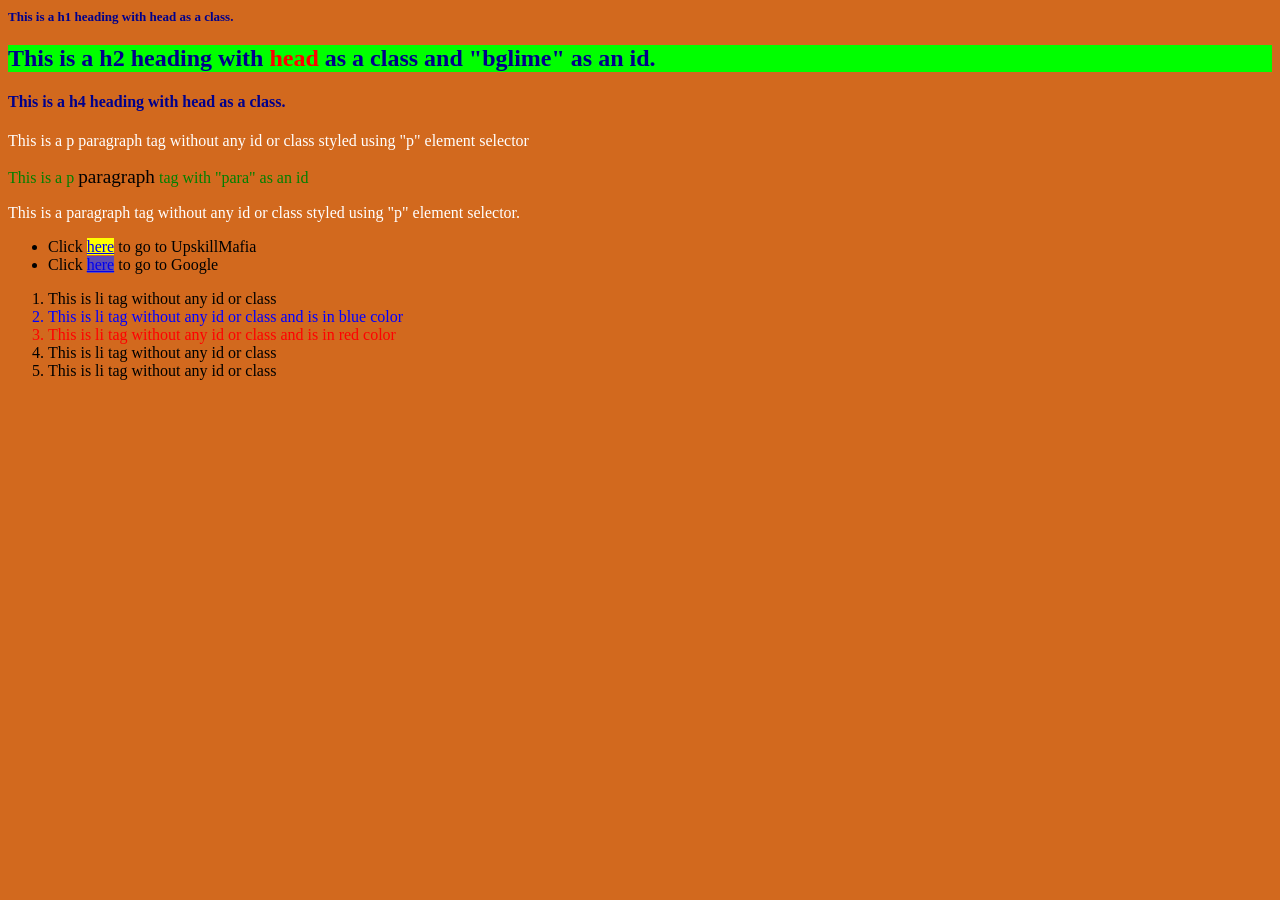
==== Task3/index.html @ ebcd9f63 ""task3: done, 1st attempt" Co-authored-by: Copilot <copilot@github.com>" ====
<!DOCTYPE html>
<html lang="en">
<head>
    <meta charset="UTF-8">
    <meta name="viewport" content="width=device-width, initial-scale=1.0">
    <title>Task 3 CSS</title>
    <link rel="stylesheet" href="style.css">
</head>
<body>
    <h1 class="head">This is a h1 heading with head as a class.</h1>
    <h2 id="bglime" class="head">This is a h2 heading with <span id="headInH2">head</span> as a class and "bglime" as an id.</h2>
    <h4 class="head">This is a h4 heading with head as a class.</h4>

    <p>This is a p paragraph tag without any id or class styled using "p" element selector</p>
    <p id="para">This is a p <span id="paraInP2"        >paragraph</span> tag with "para" as an id</p>
    <p>This is a paragraph tag without any id or class styled using "p" element selector.</p>

    <!-- <ul>
        <li>Click <span id="here1InList"><a href="https://upskillmafia.com/">here</a></span> to go to UpskillMafia</li>
        <li>Click <span id="here2InList"><a href="https://google.com/">here</a></span> to go to Google</li>
    </ul> -->

    <ul>
        <section>
            <li>Click <span><a href="https://upskillmafia.com/">here</a></span> to go to UpskillMafia</li>
            <article>
                <li>Click <span><a href="https://google.com/">here</a></span> to go to Google</li>
            </article>
        </section>
    </ul>

    <ol>
        <li>This is li tag without any id or class</li>
        <section>
            <li>This is li tag without any id or class and is in blue color</li>
        </section>
        <article>
            <li>This is li tag without any id or class and is in red color</li>
        </article>
        <li>This is li tag without any id or class</li>
        <li>This is li tag without any id or class</li>
    </ol>
    
</body>
</html>
---- Task3/style.css ----
body{
    background-color: chocolate;
}

.head{
    color: darkblue;
}

h1{
    font-size: small;
}

/* h2, h4{
    font-size: larger;
} */

#bglime{
    background-color: lime;
}

p{
    color: white;
}

#headInH2{
    color: red;
}

#para{
    color: green;
}

#paraInP2{
    color: black;
    font-size: larger;
}

ul > section > li > span{
    background-color: yellow;
}

ul > section > article > li > span{
    background-color: rgb(96, 77, 179);
}

ol > section > li{
    color: blue;
}

ol > article > li{
    color: red;
}
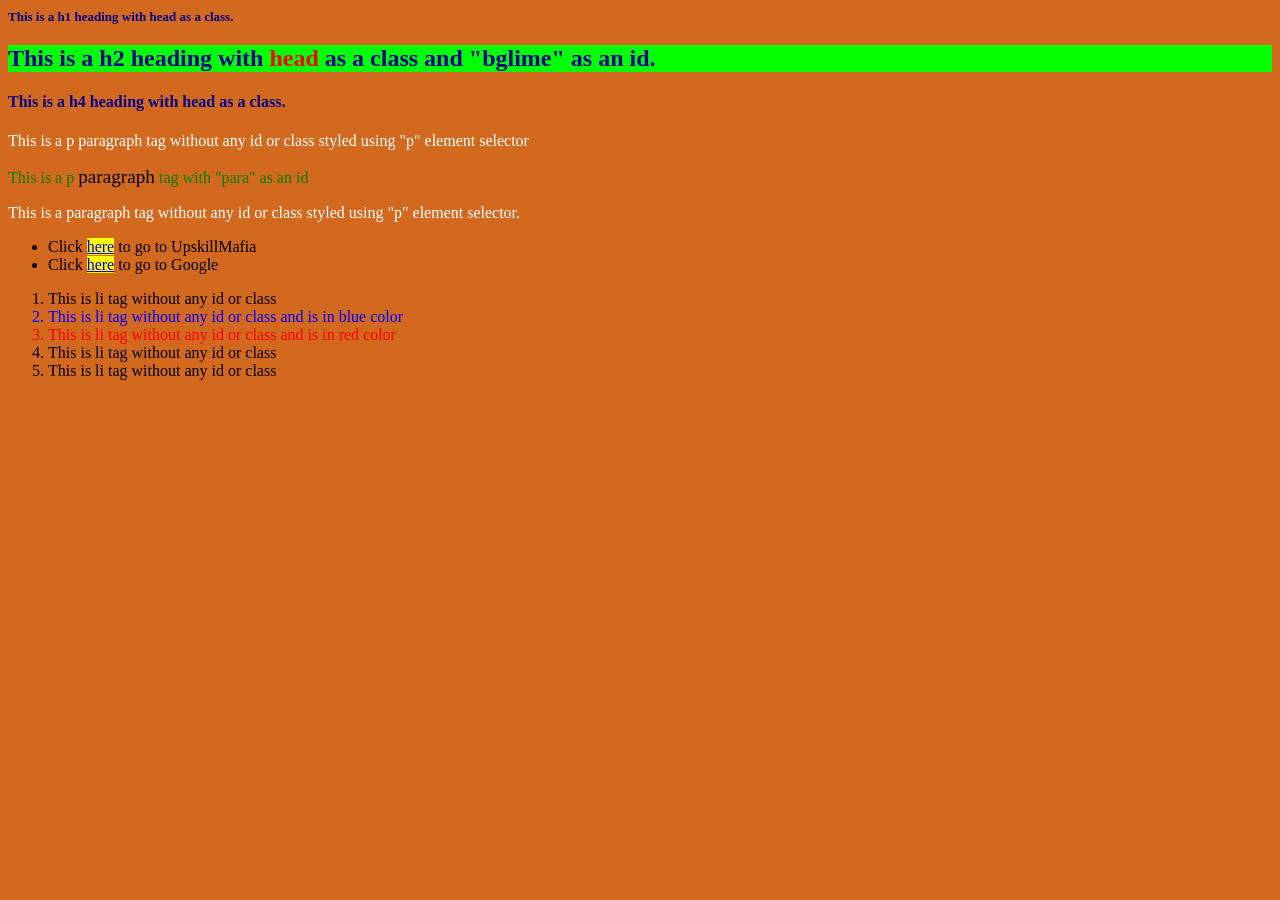
==== commit 6244d646: "updated files with feedback." ====
--- a/Task3/index.html
+++ b/Task3/index.html
@@ -22,9 +22,9 @@
 
     <ul>
         <section>
-            <li>Click <span><a href="https://upskillmafia.com/">here</a></span> to go to UpskillMafia</li>
+            <li>Click <mark><a href="https://upskillmafia.com/">here</a></mark> to go to UpskillMafia</li>
             <article>
-                <li>Click <span><a href="https://google.com/">here</a></span> to go to Google</li>
+                <li>Click <mark><a href="https://google.com/">here</a></mark> to go to Google</li>
             </article>
         </section>
     </ul>
